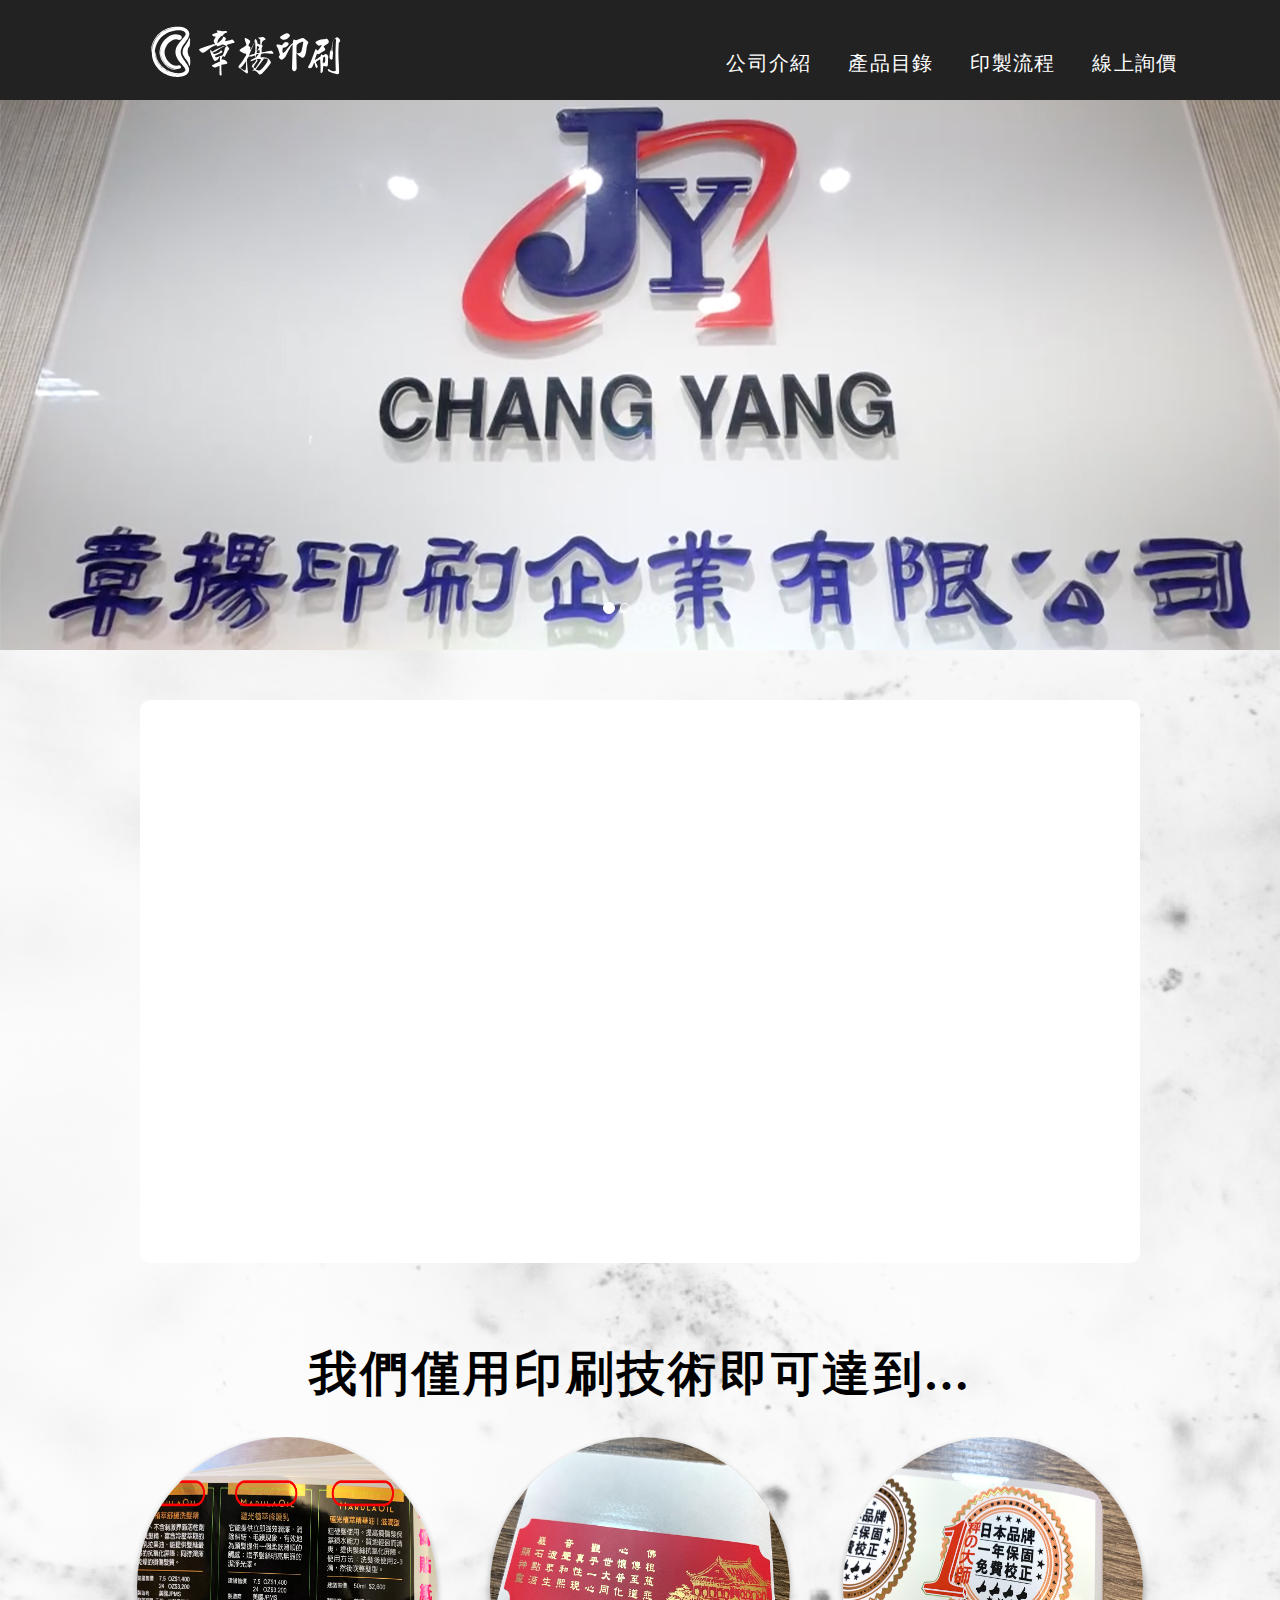
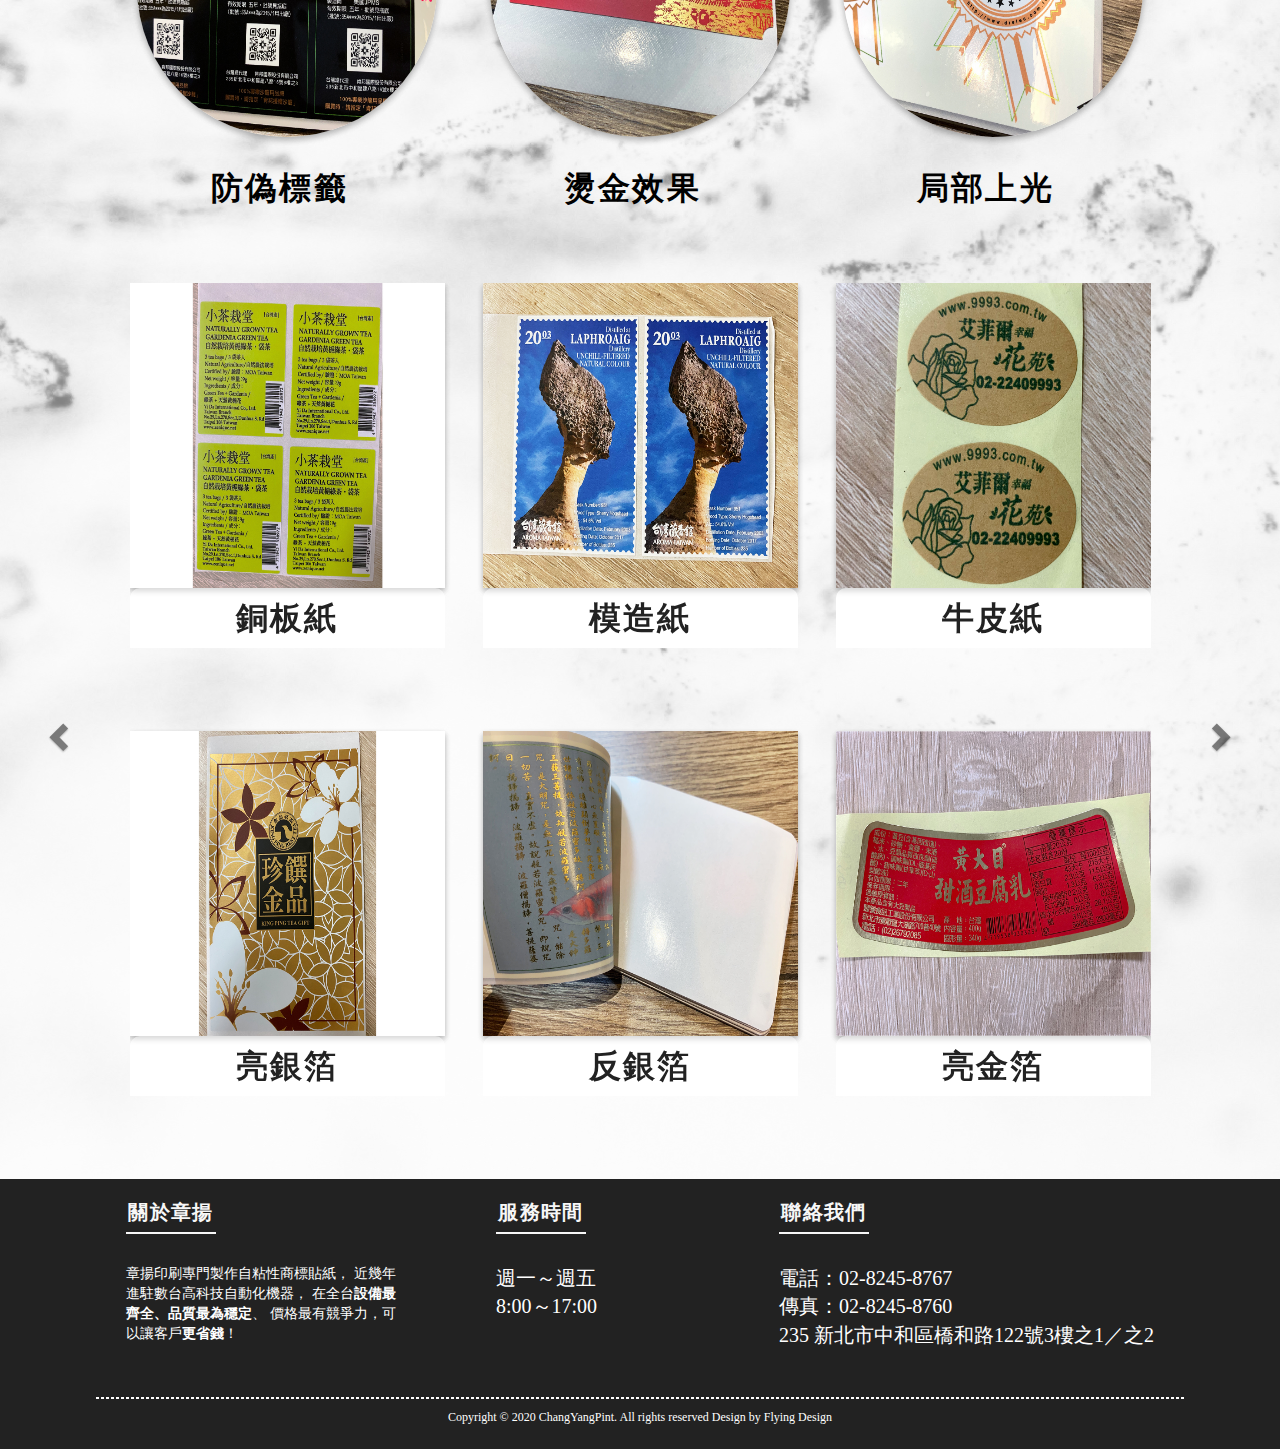
==== index.html @ a9d8af60 "Update content" ====
<!doctype html>
<html lang="en">
<head>
    <meta charset="UTF-8">
    <meta name="viewport"
          content="width=device-width, user-scalable=no, initial-scale=1.0, maximum-scale=1.0, minimum-scale=1.0">
    <meta http-equiv="X-UA-Compatible" content="ie=edge">
    <title>章揚印刷</title>
    <link rel="stylesheet" href="https://maxcdn.bootstrapcdn.com/bootstrap/3.3.7/css/bootstrap.min.css">
    <link rel="stylesheet" type="text/css" href="css/root.css"/>
    <link rel="stylesheet" type="text/css" href="css/gen_layout.css"/>
</head>
<body>
<div>
    <!-- 頭部導覽 -->
    <header>
        <a href="index.html">
            <div id="nav-logo"></div>
        </a>
        <nav>
            <ul>
                <li><a href="about.html">公司介紹</a></li>
                <li><a href="catalog.html">產品目錄</a></li>
                <li><a href="process.html">印製流程</a></li>
                <li><a href="process.html#online-quote">線上詢價</a></li>
            </ul>
        </nav>
    </header>
    <!-- 輪播圖 -->
    <article id="intro-carousel" class="carousel slide" data-ride="carousel">
        <!-- Indicators -->
        <ol class="carousel-indicators">
            <li data-target="#intro-carousel" data-slide-to="0" class="active"></li>
            <li data-target="#intro-carousel" data-slide-to="1"></li>
            <li data-target="#intro-carousel" data-slide-to="2"></li>
            <li data-target="#intro-carousel" data-slide-to="3"></li>
            <li data-target="#intro-carousel" data-slide-to="4"></li>
        </ol>
        <!-- Wrapper for slides -->
        <div id="slider" class="carousel-inner">
            <div class="item active">
                <img src="img/index/company.jpg">
            </div>
            <div class="item">
                <img src="img/index/company1.jpg">
            </div>
            <div class="item">
                <img src="img/index/company2.jpg">
            </div>
            <div class="item">
                <img src="img/index/company3.jpg">
            </div>
            <div class="item">
                <img src="img/index/company4.jpg">
            </div>
        </div>
    </article>
    <!-- Slogan 與影片介紹 -->
    <article id="intro">
        <iframe id="intro-video" src="https://www.youtube.com/embed/" frameborder="0"
                allow="accelerometer; autoplay; encrypted-media; gyroscope; picture-in-picture"
                allowfullscreen></iframe>
        <div id="intro-slogan">
            我們僅用印刷技術即可達到...
        </div>
        <div id="slogan-icon-list">
            <ul>
                <li>
                    <div class="slogan-icon"><img src="img/index/anti-fake-effect.jpg"/></div>
                    <div class="slogan-icon-alt">防偽標籤</div>
                </li>
                <li>
                    <div class="slogan-icon"><img src="img/index/gold-effect.jpg"/></div>
                    <div class="slogan-icon-alt">燙金效果</div>
                </li>
                <li>
                    <div class="slogan-icon"><img src="img/index/bright-effect.jpg"></div>
                    <div class="slogan-icon-alt">局部上光</div>
                </li>
            </ul>
        </div>
    </article>
    <!-- 產品圖庫 -->
    <article id="product-carousel" class="carousel slide" data-ride="carousel">
        <!-- Wrapper for slides -->
        <div class="carousel-inner">
            <div class="item active">
                <table>
                    <tr>
                        <td>
                            <div class="product-icon"><img src="img/product/coated-paper2.jpg"/></div>
                            <div class="product-alt">銅板紙</div>
                        </td>
                        <td>
                            <div class="product-icon"><img src="img/product/molded-paper.jpg"/></div>
                            <div class="product-alt">模造紙</div>
                        </td>
                        <td>
                            <div class="product-icon"><img src="img/product/kraft-paper.jpg"/></div>
                            <div class="product-alt">牛皮紙</div>
                        </td>
                    </tr>
                    <tr>
                        <td>
                            <div class="product-icon"><img src="img/product/bright-silver-foil.jpg"/></div>
                            <div class="product-alt">亮銀箔</div>
                        </td>
                        <td>
                            <div class="product-icon"><img src="img/product/anti-silver-foil.jpg"/></div>
                            <div class="product-alt">反銀箔</div>
                        </td>
                        <td>
                            <div class="product-icon"><img src="img/product/bright-gold-leaf.jpg"/></div>
                            <div class="product-alt">亮金箔</div>
                        </td>
                    </tr>
                </table>
            </div>
            <div class="item">
                <table>
                    <tr>
                        <td>
                            <div class="product-icon"><img src="img/product/anti-gold-foil.jpg"/></div>
                            <div class="product-alt">反金箔</div>
                        </td>
                        <td>
                            <div class="product-icon"><img src="img/product/pearl-paper.jpg"/></div>
                            <div class="product-alt">珠光紙</div>
                        </td>
                        <td>
                            <div class="product-icon"><img src="img/product/pp-synthesis.jpg"/></div>
                            <div class="product-alt">ＰＰ合成</div>
                        </td>
                    </tr>
                    <tr>
                        <td>
                            <div class="product-icon"><img src="img/product/tetoron.jpg"/></div>
                            <div class="product-alt">特多龍</div>
                        </td>
                        <td>
                            <div class="product-icon"><img src="img/product/lilong.jpg"/></div>
                            <div class="product-alt">麗龍</div>
                        </td>
                        <td>
                            <div class="product-icon"><img src="img/product/transparent-electrostatic-stickers.jpg"/></div>
                            <div class="product-alt">透明靜電貼</div>
                        </td>
                    </tr>
                </table>
            </div>
            <div class="item">
                <table>
                    <tr>
                        <td>
                            <div class="product-icon"><img src="img/product/bright-silver-dragon.jpg"/></div>
                            <div class="product-alt">亮銀龍</div>
                        </td>
                        <td>
                            <div class="product-icon"><img src="img/product/anti-silver-dragon.jpg"/></div>
                            <div class="product-alt">反銀龍</div>
                        </td>
                        <td>
                            <div class="product-icon"><img src="img/product/fragile-sticker.jpg"/></div>
                            <div class="product-alt">易碎貼紙</div>
                        </td>
                    </tr>
                    <tr>
                        <td>
                            <div class="product-icon"><img src="img/product/tavik-paper.jpg"/></div>
                            <div class="product-alt">泰維克紙</div>
                        </td>
                        <td>
                            <div class="product-icon"><img src="img/product/laser-stickers.jpg"/></div>
                            <div class="product-alt">雷射貼紙</div>
                        </td>
                        <td>
                            <div class="product-icon"><img src="img/product/anti-counterfeiting-stickers.jpg"/></div>
                            <div class="product-alt">防偽貼紙</div>
                        </td>
                    </tr>
                </table>
            </div>
        </div>
        <!-- Left and right controls -->
        <a class="left carousel-control" href="#product-carousel" role="button" data-slide="prev">
            <span class="glyphicon glyphicon-chevron-left" aria-hidden="true"></span>
            <span class="sr-only">Previous</span>
        </a>
        <a class="right carousel-control" href="#product-carousel" data-slide="next">
            <span class="glyphicon glyphicon-chevron-right"></span>
            <span class="sr-only">Next</span>
        </a>
    </article>
    <!-- 底部資訊 -->
    <footer>
        <div id="footer-info">
            <div class="footer-about">
                <h4>關於章揚</h4>
                <p>章揚印刷專門製作自粘性商標貼紙， 近幾年進駐數台高科技自動化機器， 在全台<b>設備最齊全、品質最為穩定</b>、 價格最有競爭力，可以讓客戶<b>更省錢</b>！</p>
            </div>
            <div class="footer-hours">
                <h4>服務時間</h4>
                <p>週一～週五<br>8:00～17:00</p>
            </div>
            <div class="footer-contact">
                <h4>聯絡我們</h4>
                <p>電話：02-8245-8767<br>傳真：02-8245-8760<br>235 新北市中和區橋和路122號3樓之1／之2</p>
            </div>
        </div>
        <div id="footer-divider"></div>
        <div id="footer-copyright">
            Copyright © 2020 ChangYangPint. All rights reserved Design by Flying Design
        </div>
    </footer>
</div>
</body>
<script lang="javascript" src="https://ajax.googleapis.com/ajax/libs/jquery/3.5.1/jquery.min.js"></script>
<script lang="javascript" src="https://maxcdn.bootstrapcdn.com/bootstrap/3.3.7/js/bootstrap.min.js"></script>
<script lang="javascript">
    $(document).ready(function(){
        $('#slider').off('click').click(function(){
            window.location = 'catalog.html';
        });
    });
</script>
<style>
    body::after {
        content: '';
        background: url('img/bg_home@2x.png') 0% 0% no-repeat padding-box;
        background-size: cover;
        display: block;
        position: absolute;
        width: auto;
        top: 0px;
        right: 0px;
        left: 0px;
        bottom: 0px;
        opacity: 0.5;
        z-index: -1;
    }

    #intro-carousel {
        width: 100%;
        height: 550px;
        opacity: 1;
        cursor: pointer;
    }

    #intro-carousel img {
        width: 100%;
        height: 550px;
        opacity: 1;
    }

    #intro {
        margin: auto;
        clear: both;
        text-align: center;
    }

    #intro-video {
        margin-top: 50px ;
        width: 1000px ;
        height: 563px ;
        background: #FFFFFF 0% 0% no-repeat padding-box;
        border-radius: 10px;
        opacity: 1;
    }

    #intro-slogan {
        margin: 72.5px auto auto;
        width: 679px;
        height: 72px;
        text-align: center;
        font: Bold var(--unnamed-font-size-48)/var(--unnamed-line-spacing-64) var(--unnamed-font-family-microsoft-jhenghei);
        letter-spacing: 3.36px ;
        color: #000000;
        opacity: 1;
    }

    #slogan-icon-list {
        margin: 23px auto auto;
        display: inline-block;
    }

    #slogan-icon-list ul {
        list-style-type: none;
        padding: 0;
        margin: 0;
        overflow: hidden;
    }

    #slogan-icon-list li {
        float: left;
        width: 353px;
     }

    .slogan-icon, .slogan-icon img {
        margin: auto;
        width: 300px;
        height: 300px;
        background: #FFFFFF 0% 0% no-repeat padding-box;
        box-shadow: 0px 3px 6px #00000029;
        border-radius: 50%;
        opacity: 1;
    }

    .slogan-icon-alt {
        margin: 30px 19px auto;
        width: 300px;
        height: 42px;
        text-align: center;
        font: Bold var(--unnamed-font-size-32)/var(--unnamed-line-spacing-42) var(--unnamed-font-family-microsoft-jhenghei);
        letter-spacing: 2.24px;
        color: #000000;
        opacity: 1;
    }

    #product-carousel {
        margin: 68px auto auto;
        width: 1021px;
    }

    #product-carousel .carousel-control.left {
        margin-left: -150px;
    }

    #product-carousel .carousel-control.right {
        margin-right: -150px;
    }

    #product-carousel .glyphicon-chevron-left {
        color: black;
    }

    #product-carousel .glyphicon-chevron-right {
        color: black;
    }

    #product-carousel .carousel-control.left, .carousel-control.right {
        background-image:none !important;
        filter:none !important;
    }

    .product-icon, .product-icon img {
        margin-right: 38px;
        width: 315px;
        height: 305px;
        background: #EBEBEB 0% 0% no-repeat padding-box;
        box-shadow: 0px 3px 6px #00000029;
        opacity: 1;
    }

    .product-alt {
        margin-bottom: 83px;
        width: 315px;
        height: 60px;
        line-height: 60px !important;
        text-align: center;
        background: var(--unnamed-color-ffffff) 0% 0% no-repeat padding-box;
        border-radius: 10px 10px 0px 0px;
        font: Bold var(--unnamed-font-size-32)/var(--unnamed-line-spacing-42) var(--unnamed-font-family-microsoft-jhenghei);
        letter-spacing: 2.24px;
        color: #222222;
        opacity: 1;
    }
</style>
</html>
---- css/root.css ----
:root {

    /* Colors: */
    --unnamed-color-ffffff: #FFFFFF;
    --unnamed-color-222222: #222222;
    --unnamed-color-000000: #000000;
    --unnamed-color-f7f7f7: #F7F7F7;
    --unnamed-color-6f6f6f: #6F6F6F;
    --unnamed-color-eaeaea: #EAEAEA;
    --unnamed-color-bfbfbf: #BFBFBF;

    /* Font/text values */
    --unnamed-font-family-microsoft-jhenghei: Microsoft JhengHei;
    --unnamed-font-family-helvetica-neue: Helvetica Neue;
    --unnamed-font-style-regular: Regular;
    --unnamed-font-style-bold: Bold;
    --unnamed-font-size-16: 16px;
    --unnamed-font-size-20: 20px;
    --unnamed-font-size-24: 24px;
    --unnamed-font-size-32: 32px;
    --unnamed-font-size-48: 48px;
    --unnamed-character-spacing-0: 0px;
    --unnamed-character-spacing-1-4: 1.4px;
    --unnamed-character-spacing-2-24: 2.24px;
    --unnamed-character-spacing-3-36: 3.36px;
    --unnamed-line-spacing-24: 24px;
    --unnamed-line-spacing-27: 27px;
    --unnamed-line-spacing-35: 35px;
    --unnamed-line-spacing-36: 36px;
    --unnamed-line-spacing-42: 42px;
    --unnamed-line-spacing-64: 64px;
}

/* Character Styles */
.unnamed-character-style-1 {
    font-family: var(--unnamed-font-family-microsoft-jhenghei);
    font-style: var(--unnamed-font-style-regular);
    font-size: var(--unnamed-font-size-16);
    line-height: var(--unnamed-line-spacing-24);
    letter-spacing: var(--unnamed-character-spacing-0);
    color: var(--unnamed-color-6f6f6f);
}
.unnamed-character-style-2 {
    font-family: var(--unnamed-font-family-microsoft-jhenghei);
    font-style: var(--unnamed-font-style-regular);
    font-size: var(--unnamed-font-size-20);
    line-height: var(--unnamed-line-spacing-27);
    letter-spacing: var(--unnamed-character-spacing-1-4);
    color: var(--unnamed-color-000000);
}
.unnamed-character-style-3 {
    font-family: var(--unnamed-font-family-microsoft-jhenghei);
    font-style: var(--unnamed-font-style-regular);
    font-size: var(--unnamed-font-size-20);
    line-height: var(--unnamed-line-spacing-27);
    letter-spacing: var(--unnamed-character-spacing-1-4);
    color: var(--unnamed-color-f7f7f7);
}
.unnamed-character-style-4 {
    font-family: var(--unnamed-font-family-microsoft-jhenghei);
    font-style: var(--unnamed-font-style-regular);
    font-size: var(--unnamed-font-size-32);
    line-height: var(--unnamed-line-spacing-42);
    letter-spacing: var(--unnamed-character-spacing-2-24);
    color: var(--unnamed-color-000000);
}
.unnamed-character-style-5 {
    font-family: var(--unnamed-font-family-microsoft-jhenghei);
    font-style: var(--unnamed-font-style-regular);
    font-size: var(--unnamed-font-size-48);
    line-height: var(--unnamed-line-spacing-64);
    letter-spacing: var(--unnamed-character-spacing-3-36);
    color: var(--unnamed-color-000000);
}
.微軟正黑體-—-16pt_bold {
    font-family: var(--unnamed-font-family-microsoft-jhenghei);
    font-style: var(--unnamed-font-style-bold);
    font-size: var(--unnamed-font-size-16);
    line-height: var(--unnamed-line-spacing-24);
    letter-spacing: var(--unnamed-character-spacing-0);
    color: var(--unnamed-color-ffffff);
}
.微軟正黑體-—-20pt_bold {
    font-family: var(--unnamed-font-family-microsoft-jhenghei);
    font-style: var(--unnamed-font-style-bold);
    font-size: var(--unnamed-font-size-20);
    line-height: var(--unnamed-line-spacing-27);
    letter-spacing: var(--unnamed-character-spacing-1-4);
    color: var(--unnamed-color-ffffff);
}
.unnamed-character-style-6 {
    font-family: var(--unnamed-font-family-microsoft-jhenghei);
    font-style: var(--unnamed-font-style-bold);
    font-size: var(--unnamed-font-size-20);
    line-height: var(--unnamed-line-spacing-27);
    letter-spacing: var(--unnamed-character-spacing-0);
    color: var(--unnamed-color-222222);
}
---- css/gen_layout.css ----
body {
    position: relative;
    display: block;
    width: auto;
    opacity: 1;
    font-family: var(--unnamed-font-family-microsoft-jhenghei);
}

header {
    top: 0px;
    left: 0px;
    width: 100%;
    height: 100px;
    background: #222222;
}

#nav-logo {
    position: absolute;
    top: 22px;
    left: 138px;
    width: 210px;
    height: 60px;
    background: transparent url('../img/logo_changyangprint.svg') 0% 0% no-repeat padding-box;
    float: left;
}

nav {
    position: absolute;
    top: 49px;
    left: 692px;
}

nav ul {
    list-style-type: none;
    margin: 0;
    padding: 0;
    overflow: hidden;
}

nav li {
    float: left;
}

nav li a {
    display: block;
    margin-left: 32px;
    width: 90px;
    height: 32px;
    text-decoration: none;
    font: Regular var(--unnamed-font-size-20)/var(--unnamed-line-spacing-27) var(--unnamed-font-family-microsoft-jhenghei);
    font-size: 20px;
    letter-spacing: var(--unnamed-character-spacing-1-4);
    color: var(--unnamed-color-ffffff);
    text-align: center;
}

nav li a:hover {
    text-decoration: none;
    color: #707070;
    border-bottom: 1px;
    border-bottom-width: 2px;
    border-bottom-style: solid;
}

footer {
    width: auto;
    height: 270px;
    background: #222222 0% 0% no-repeat padding-box;
    text-align: center;
}

#footer-info {
    margin: 20px auto auto;
    display: inline-block;
    text-align: center;
}

#footer-info>div {
    float: left;
}

#footer-info h4 {
    margin-top: auto;
    width: 90px;
    height: 35px;
    text-align: center;
    border-bottom: 1px;
    border-bottom-width: 2px;
    border-bottom-style: solid;
    font: Bold var(--unnamed-font-size-20)/var(--unnamed-line-spacing-27) var(--unnamed-font-family-microsoft-jhenghei);
    letter-spacing: var(--unnamed-character-spacing-1-4);
    color: var(--unnamed-color-f7f7f7);
}

#footer-info p {
    margin-top: 30.03px;
    text-align: left;
    letter-spacing: var(--unnamed-character-spacing-0) !important;
    color: var(--unnamed-color-ffffff) !important;
}

.footer-about {
    width: 350px;
    margin: auto 20px auto 30px;
}

.footer-about p {
    width: 272px;
    height: 117px;
}

.footer-hours {
    width: 263px;
    margin-right: 20px;
}

.footer-hours p {
    width: 110px;
    height: 62px;
    font: Regular var(--unnamed-font-size-20)/35px var(--unnamed-font-family-microsoft-jhenghei);
    font-size: 20px !important;;
}

.footer-contact p {
    width: 405px;
    height: 97px;
    font: Regular var(--unnamed-font-size-20)/35px var(--unnamed-font-family-microsoft-jhenghei);
    font-size: 20px !important;
}

#footer-divider {
    clear: both;
    margin: auto;
    width: 85%;
    height: 0px;
    border: 1px dashed #FFFFFF;
}

#footer-copyright {
    clear: both;
    margin: 10px auto auto;
    width: 439px;
    height: 16px;
    text-align: center;
    font: Regular 12px/var(--unnamed-line-spacing-24) var(--unnamed-font-family-microsoft-jhenghei);
    font-size: 12px;
    letter-spacing: 0px;
    color: #FFFFFF;
}
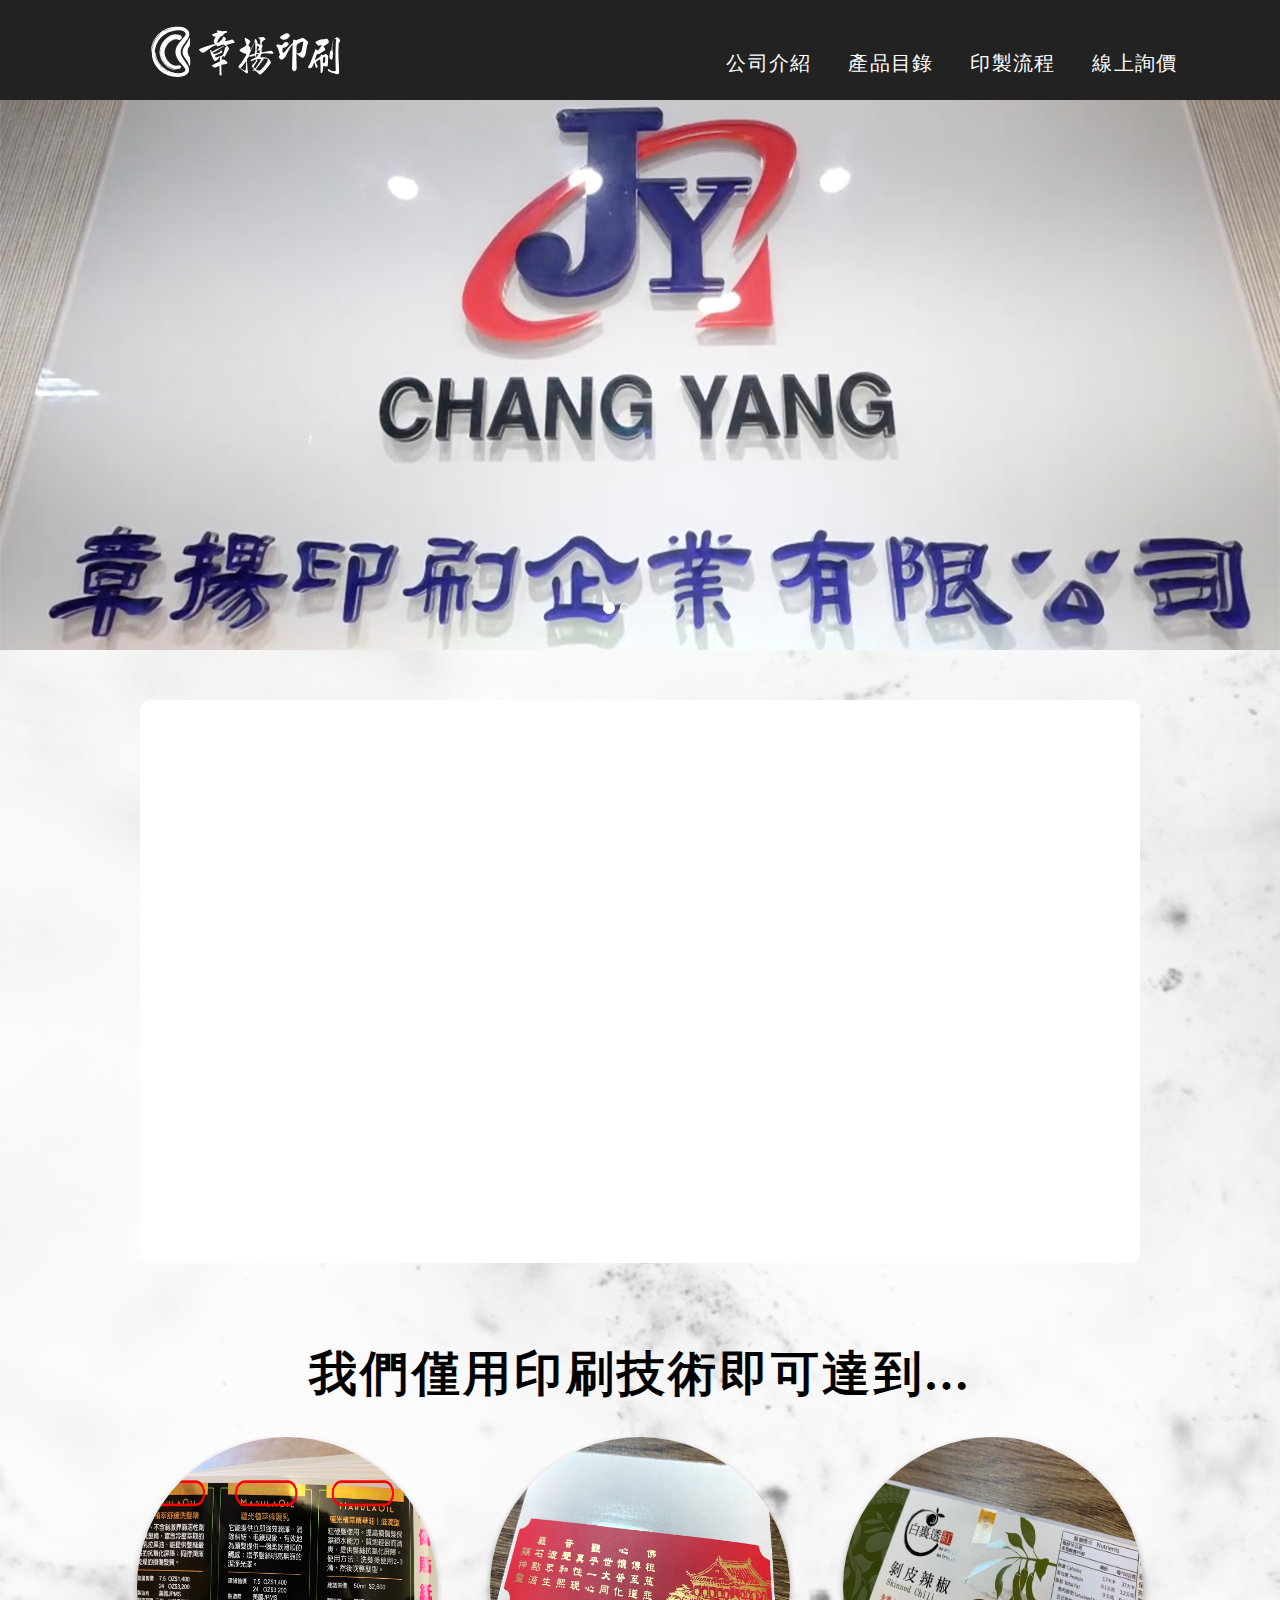
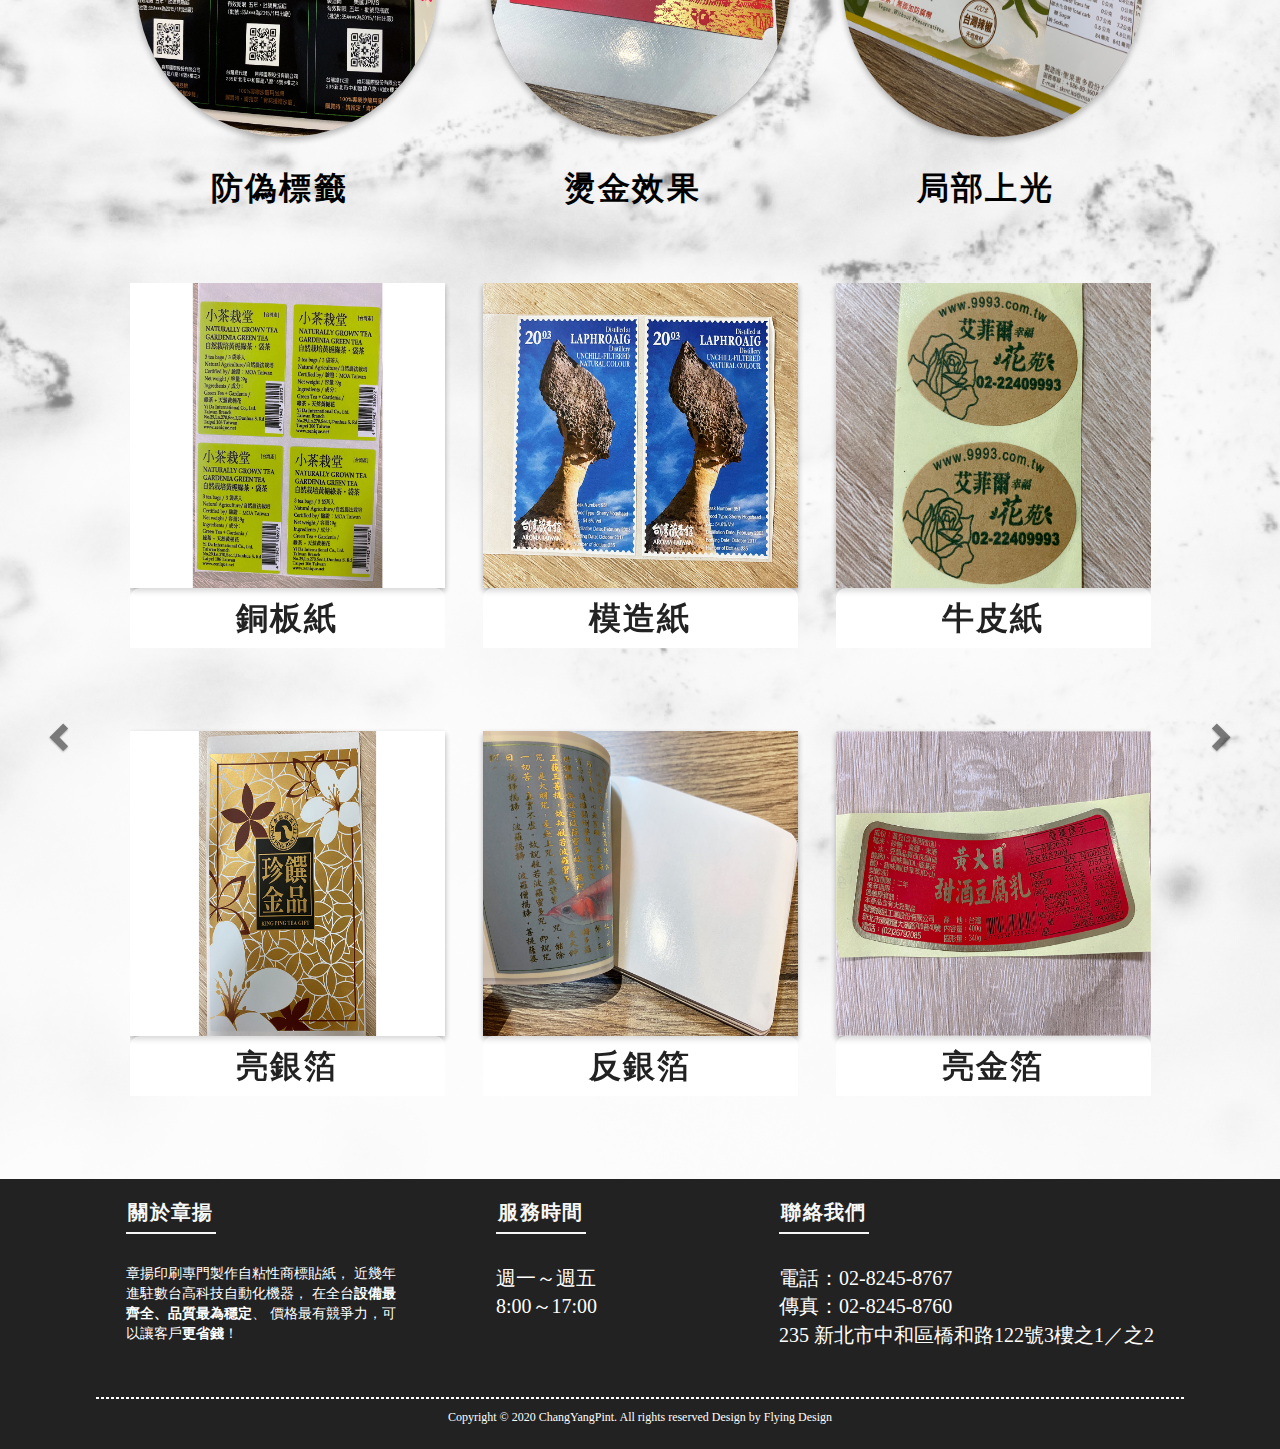
==== commit 13386122: "Update content" ====
--- a/index.html
+++ b/index.html
@@ -37,7 +37,7 @@
             <li data-target="#intro-carousel" data-slide-to="4"></li>
         </ol>
         <!-- Wrapper for slides -->
-        <div id="slider" class="carousel-inner">
+        <div class="carousel-inner">
             <div class="item active">
                 <img src="img/index/company.jpg">
             </div>
@@ -83,7 +83,7 @@
     <!-- 產品圖庫 -->
     <article id="product-carousel" class="carousel slide" data-ride="carousel">
         <!-- Wrapper for slides -->
-        <div class="carousel-inner">
+        <div id="slider" class="carousel-inner">
             <div class="item active">
                 <table>
                     <tr>
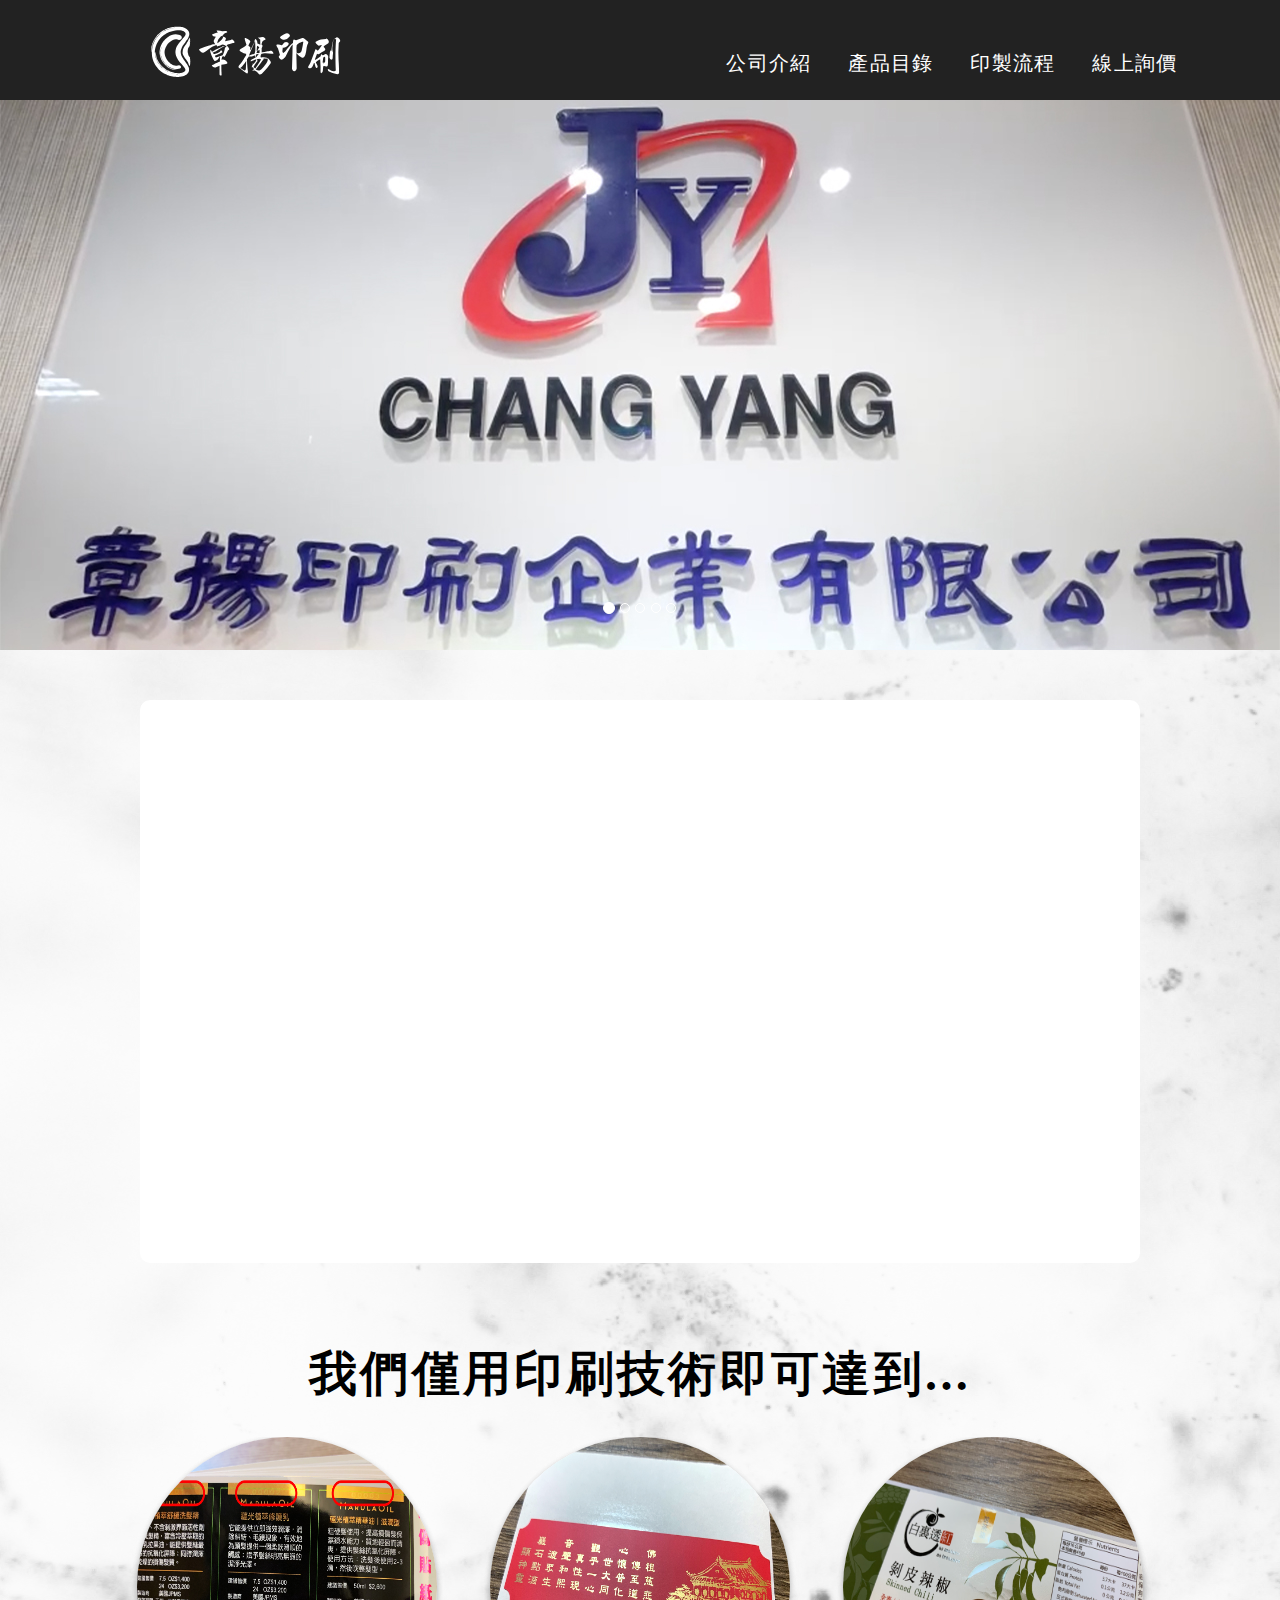
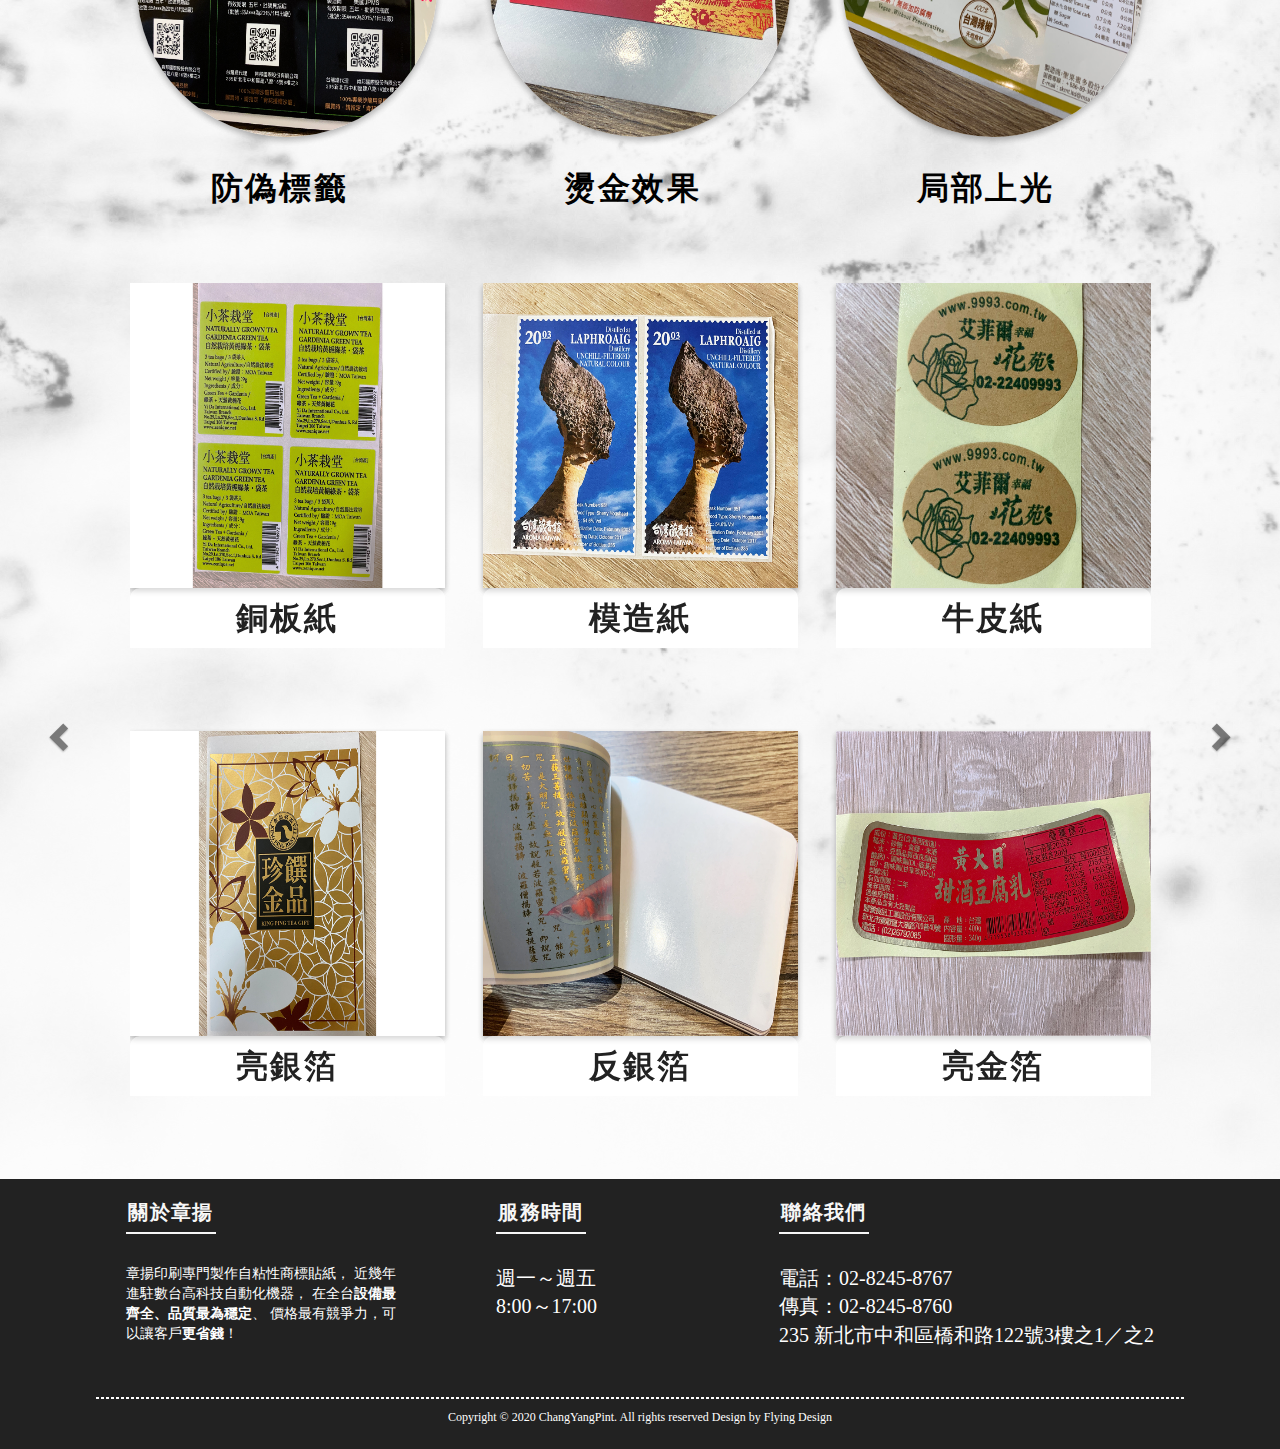
==== commit 457eb180: "Update content" ====
--- a/index.html
+++ b/index.html
@@ -243,7 +243,6 @@
         width: 100%;
         height: 550px;
         opacity: 1;
-        cursor: pointer;
     }
 
     #intro-carousel img {
@@ -319,6 +318,7 @@
     #product-carousel {
         margin: 68px auto auto;
         width: 1021px;
+        cursor: pointer;
     }
 
     #product-carousel .carousel-control.left {
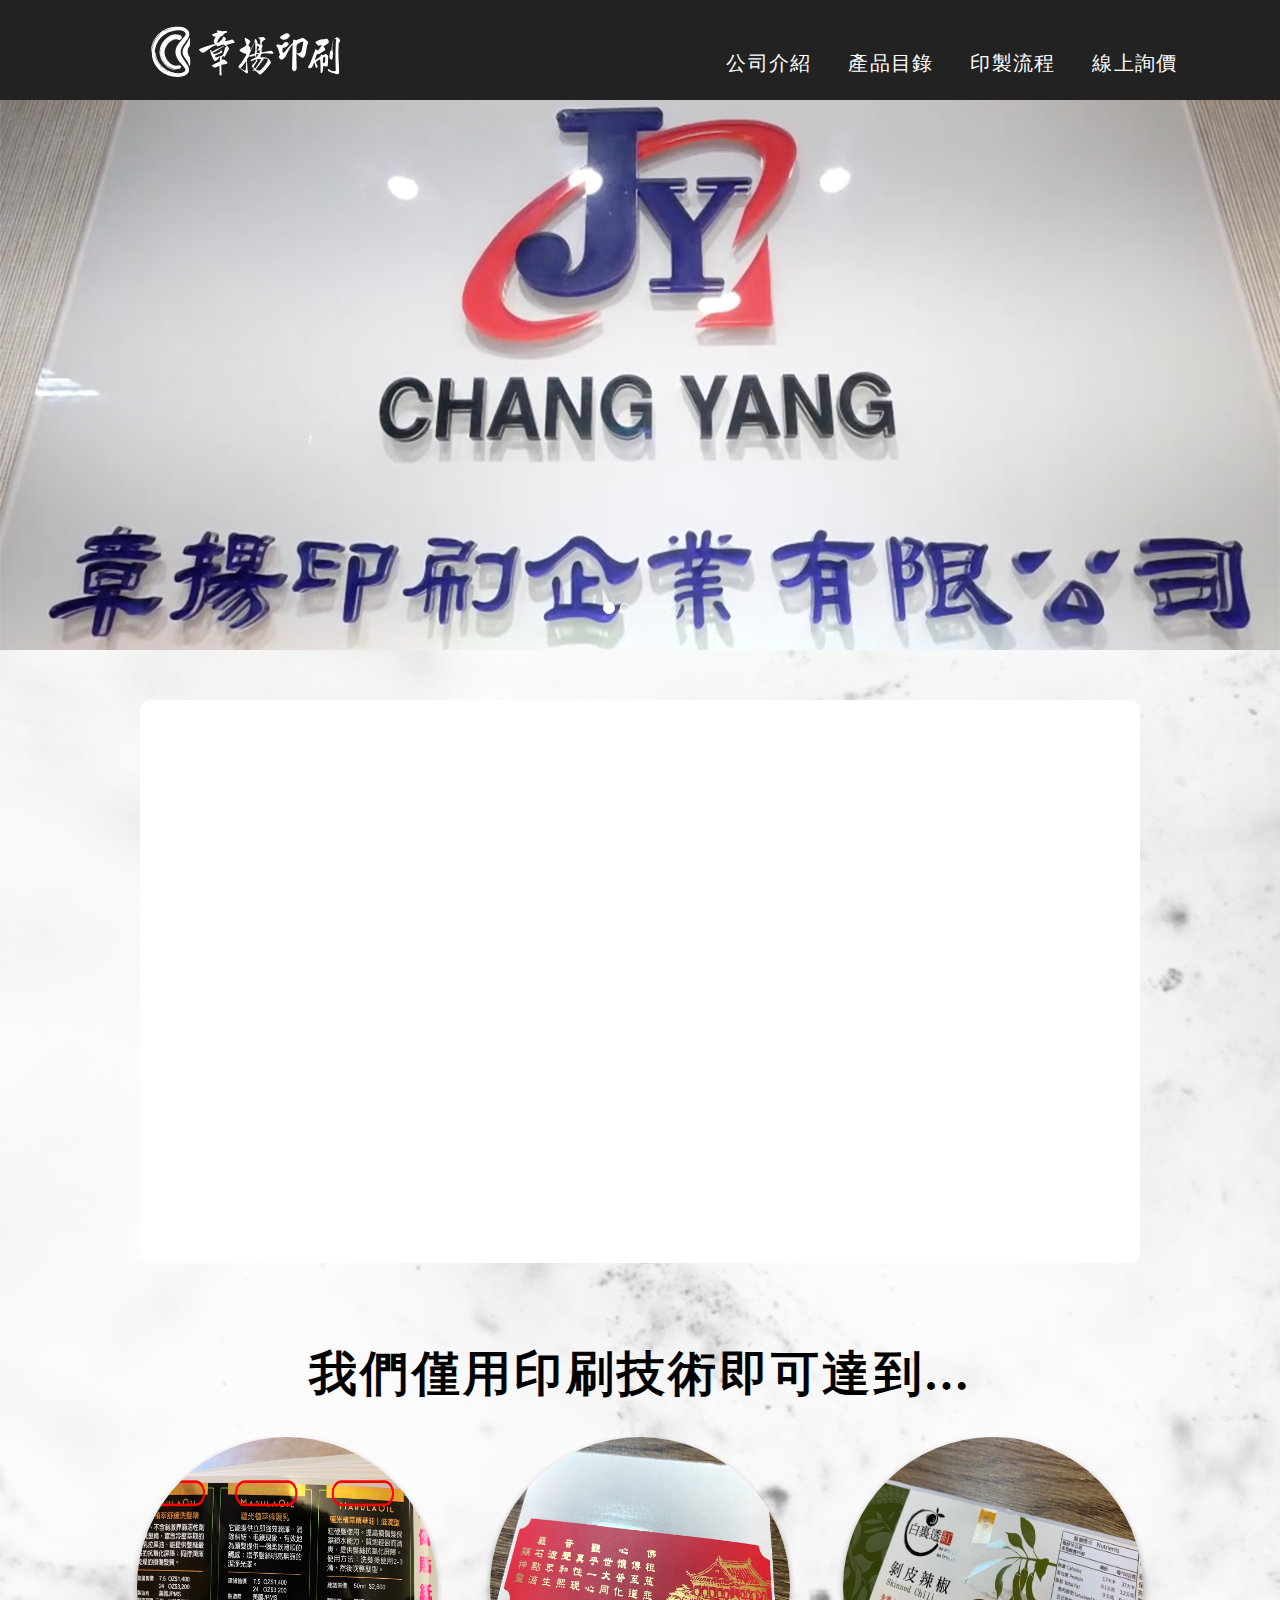
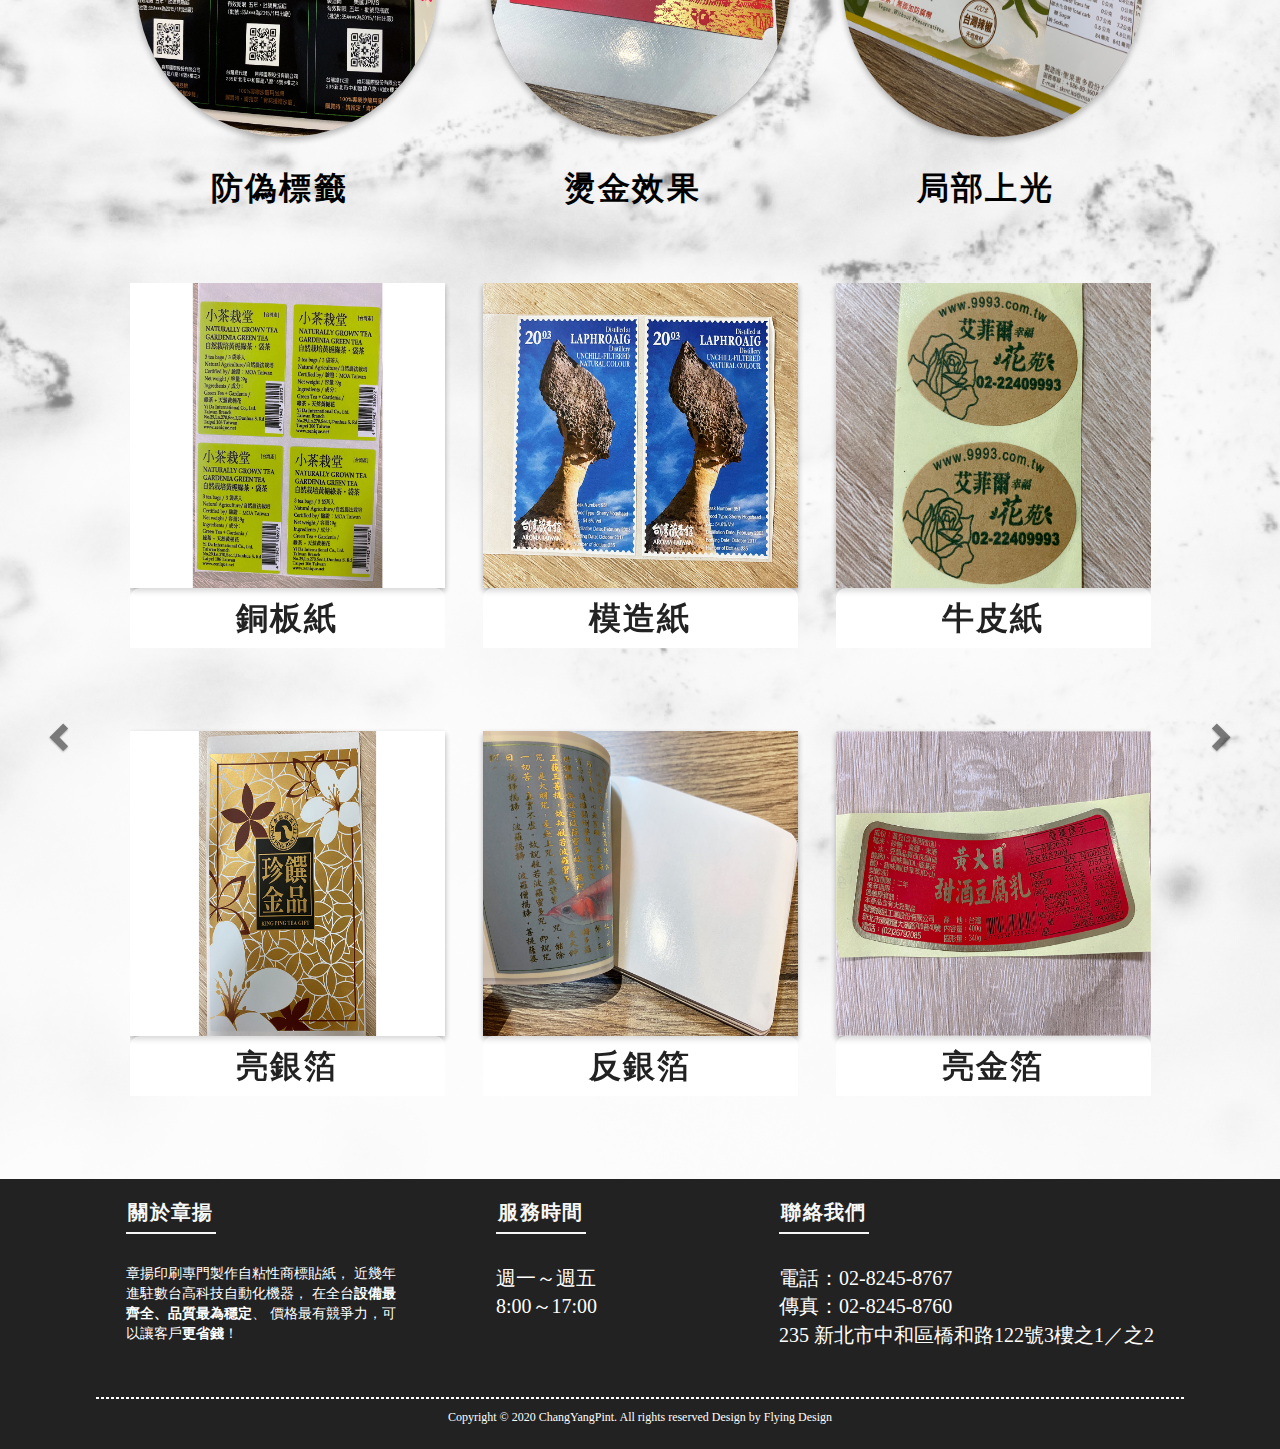
==== commit 6d438ecf: "Add GA" ====
--- a/index.html
+++ b/index.html
@@ -5,10 +5,14 @@
     <meta name="viewport"
           content="width=device-width, user-scalable=no, initial-scale=1.0, maximum-scale=1.0, minimum-scale=1.0">
     <meta http-equiv="X-UA-Compatible" content="ie=edge">
+    <meta name="description" content="章揚印刷專門製作自粘性商標貼紙， 近幾年進駐數台高科技自動化機器， 在全台設備最齊全、品質最為穩定、 價格最有競爭力，可以讓客戶更省錢！" />
+    <meta name="keywords" content="章揚印刷,名片印刷,印刷,自粘性商標貼紙" />
+    <meta name="google-site-verification" content="JXwLTA6hS1RtOO3tp8_n3b7YvboBqgW5kd-rItUhcjE" />
     <title>章揚印刷</title>
     <link rel="stylesheet" href="https://maxcdn.bootstrapcdn.com/bootstrap/3.3.7/css/bootstrap.min.css">
     <link rel="stylesheet" type="text/css" href="css/root.css"/>
     <link rel="stylesheet" type="text/css" href="css/gen_layout.css"/>
+    <script lang="javascript" src="js/ga.js"></script>
 </head>
 <body>
 <div>
@@ -318,7 +322,6 @@
     #product-carousel {
         margin: 68px auto auto;
         width: 1021px;
-        cursor: pointer;
     }
 
     #product-carousel .carousel-control.left {
@@ -349,6 +352,7 @@
         background: #EBEBEB 0% 0% no-repeat padding-box;
         box-shadow: 0px 3px 6px #00000029;
         opacity: 1;
+        cursor: pointer;
     }
 
     .product-alt {
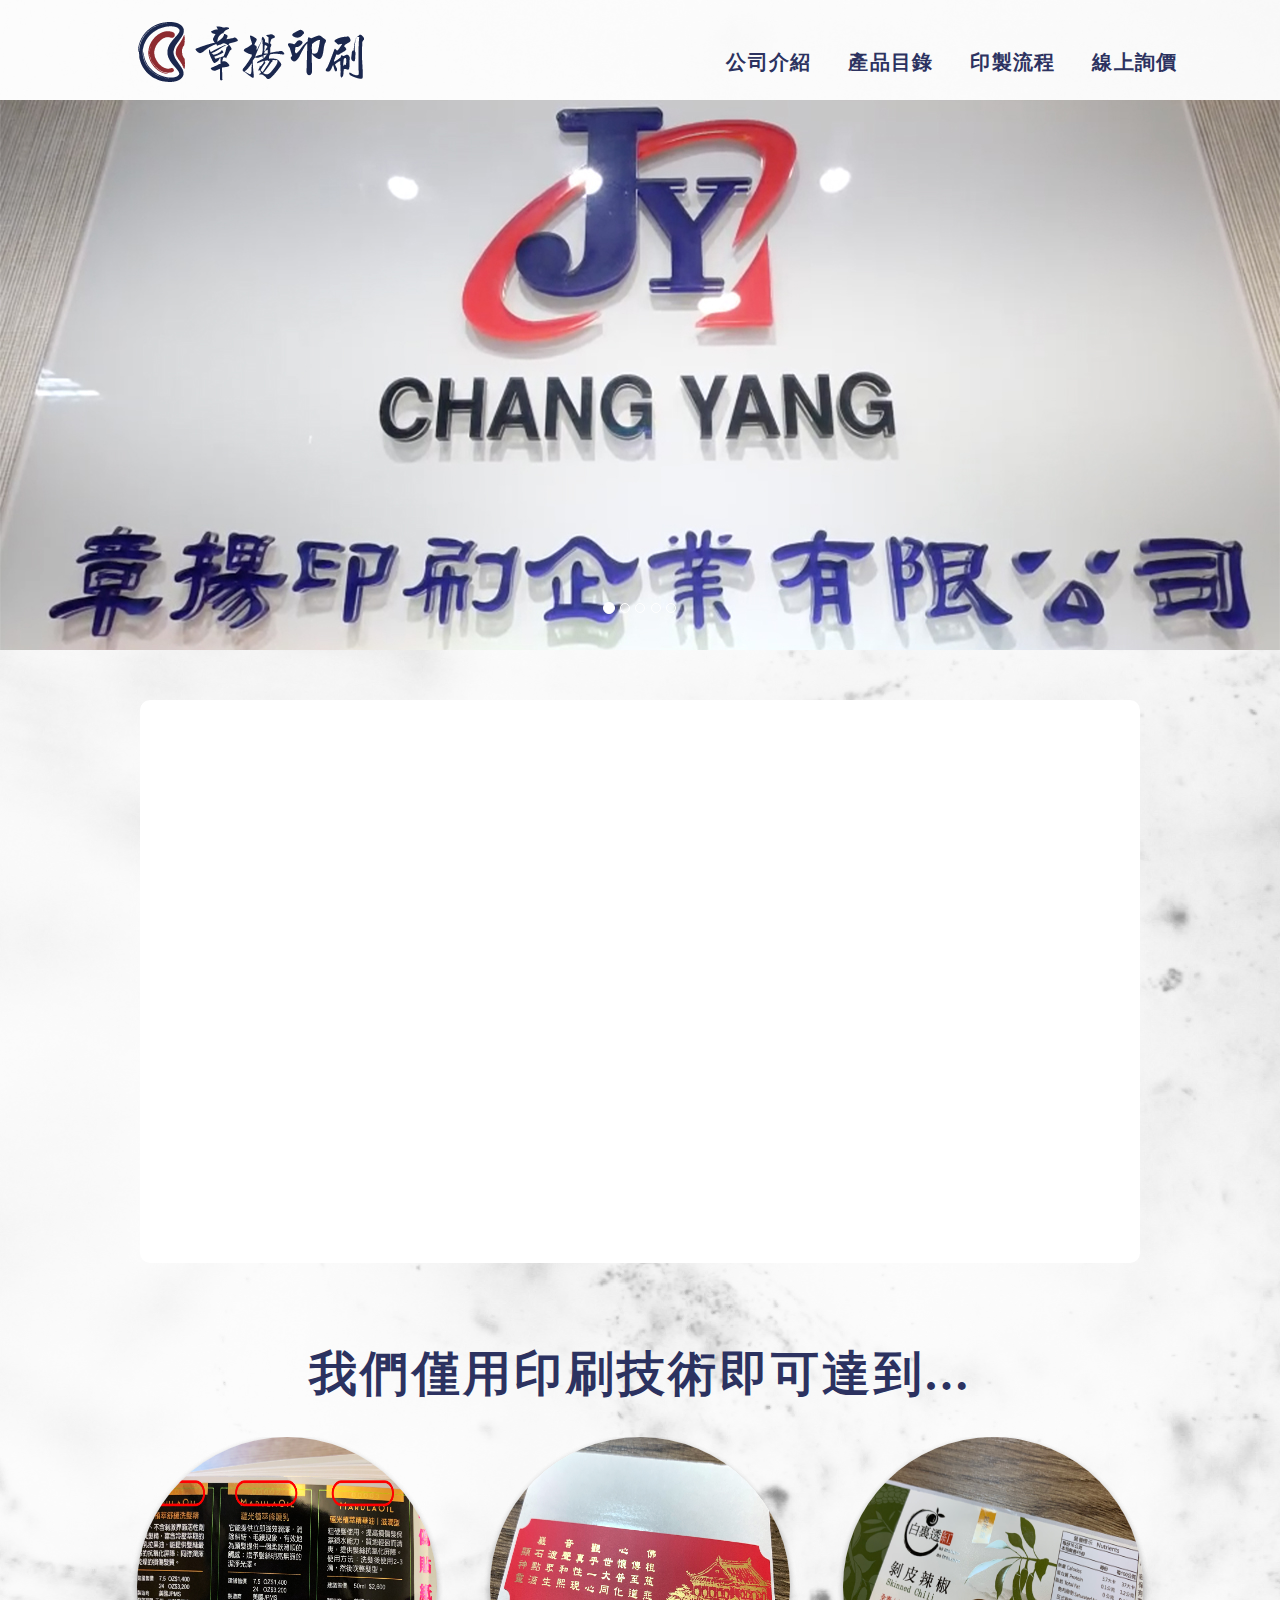
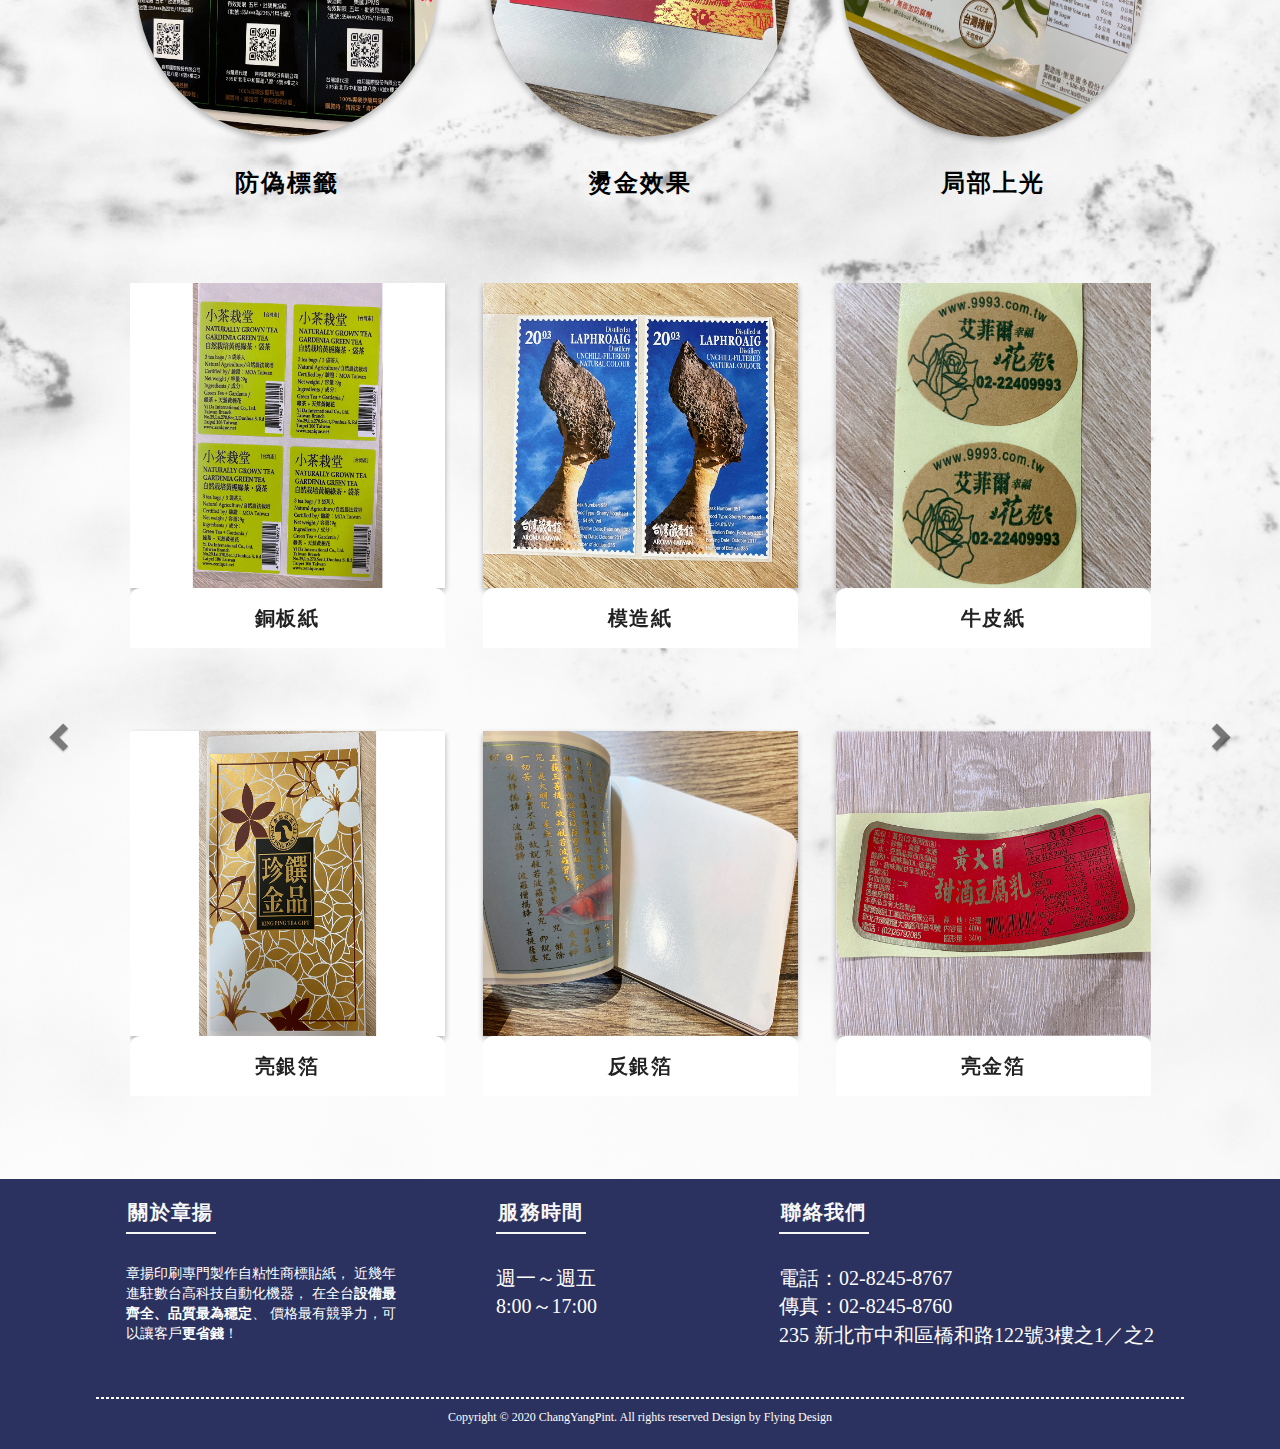
==== commit 0a476acc: "FD-2" ====
--- a/index.html
+++ b/index.html
@@ -61,7 +61,7 @@
     </article>
     <!-- Slogan 與影片介紹 -->
     <article id="intro">
-        <iframe id="intro-video" src="https://www.youtube.com/embed/" frameborder="0"
+        <iframe id="intro-video" src="https://www.youtube.com/embed/34y9yTt0lVE" frameborder="0"
                 allow="accelerometer; autoplay; encrypted-media; gyroscope; picture-in-picture"
                 allowfullscreen></iframe>
         <div id="intro-slogan">
@@ -271,13 +271,14 @@
     }
 
     #intro-slogan {
+        display: inline-block;
         margin: 72.5px auto auto;
         width: 679px;
         height: 72px;
         text-align: center;
-        font: Bold var(--unnamed-font-size-48)/var(--unnamed-line-spacing-64) var(--unnamed-font-family-microsoft-jhenghei);
-        letter-spacing: 3.36px ;
-        color: #000000;
+        font: normal normal bold 48px/64px Microsoft JhengHei;
+        letter-spacing: 3.36px;
+        color: #2C3260;
         opacity: 1;
     }
 
@@ -309,11 +310,12 @@
     }
 
     .slogan-icon-alt {
+        display: inline-block;
         margin: 30px 19px auto;
         width: 300px;
         height: 42px;
         text-align: center;
-        font: Bold var(--unnamed-font-size-32)/var(--unnamed-line-spacing-42) var(--unnamed-font-family-microsoft-jhenghei);
+        font: normal normal bold 24px/32px Microsoft JhengHei;
         letter-spacing: 2.24px;
         color: #000000;
         opacity: 1;
@@ -356,6 +358,7 @@
     }
 
     .product-alt {
+        display: inline-block;
         margin-bottom: 83px;
         width: 315px;
         height: 60px;
@@ -363,8 +366,8 @@
         text-align: center;
         background: var(--unnamed-color-ffffff) 0% 0% no-repeat padding-box;
         border-radius: 10px 10px 0px 0px;
-        font: Bold var(--unnamed-font-size-32)/var(--unnamed-line-spacing-42) var(--unnamed-font-family-microsoft-jhenghei);
-        letter-spacing: 2.24px;
+        font: normal normal bold 20px/27px Microsoft JhengHei;
+        letter-spacing: 1.4px;
         color: #222222;
         opacity: 1;
     }
--- a/css/root.css
+++ b/css/root.css
@@ -8,11 +8,15 @@
     --unnamed-color-6f6f6f: #6F6F6F;
     --unnamed-color-eaeaea: #EAEAEA;
     --unnamed-color-bfbfbf: #BFBFBF;
+    --unnamed-color-2c3260: #2C3260;
 
     /* Font/text values */
     --unnamed-font-family-microsoft-jhenghei: Microsoft JhengHei;
     --unnamed-font-family-helvetica-neue: Helvetica Neue;
     --unnamed-font-style-regular: Regular;
+    --unnamed-font-style-normal: normal;
+    --unnamed-font-weight-normal: normal;
+    --unnamed-font-weight-bold: bold;
     --unnamed-font-style-bold: Bold;
     --unnamed-font-size-16: 16px;
     --unnamed-font-size-20: 20px;
--- a/css/gen_layout.css
+++ b/css/gen_layout.css
@@ -11,16 +11,16 @@
     left: 0px;
     width: 100%;
     height: 100px;
-    background: #222222;
+    background: transparent ;
 }
 
 #nav-logo {
     position: absolute;
     top: 22px;
     left: 138px;
-    width: 210px;
+    width: 226px;
     height: 60px;
-    background: transparent url('../img/logo_changyangprint.svg') 0% 0% no-repeat padding-box;
+    background: transparent url('../img/logo_color.png') 0% 0% no-repeat padding-box;
     float: left;
 }
 
@@ -42,15 +42,14 @@
 }
 
 nav li a {
-    display: block;
+    display: inline-block;
     margin-left: 32px;
     width: 90px;
     height: 32px;
     text-decoration: none;
-    font: Regular var(--unnamed-font-size-20)/var(--unnamed-line-spacing-27) var(--unnamed-font-family-microsoft-jhenghei);
-    font-size: 20px;
-    letter-spacing: var(--unnamed-character-spacing-1-4);
-    color: var(--unnamed-color-ffffff);
+    font: normal normal bold 20px/27px Microsoft JhengHei;
+    letter-spacing: 1.4px;
+    color: #2C3260;
     text-align: center;
 }
 
@@ -65,7 +64,7 @@
 footer {
     width: auto;
     height: 270px;
-    background: #222222 0% 0% no-repeat padding-box;
+    background: #2C3260 0% 0% no-repeat padding-box;
     text-align: center;
 }
 
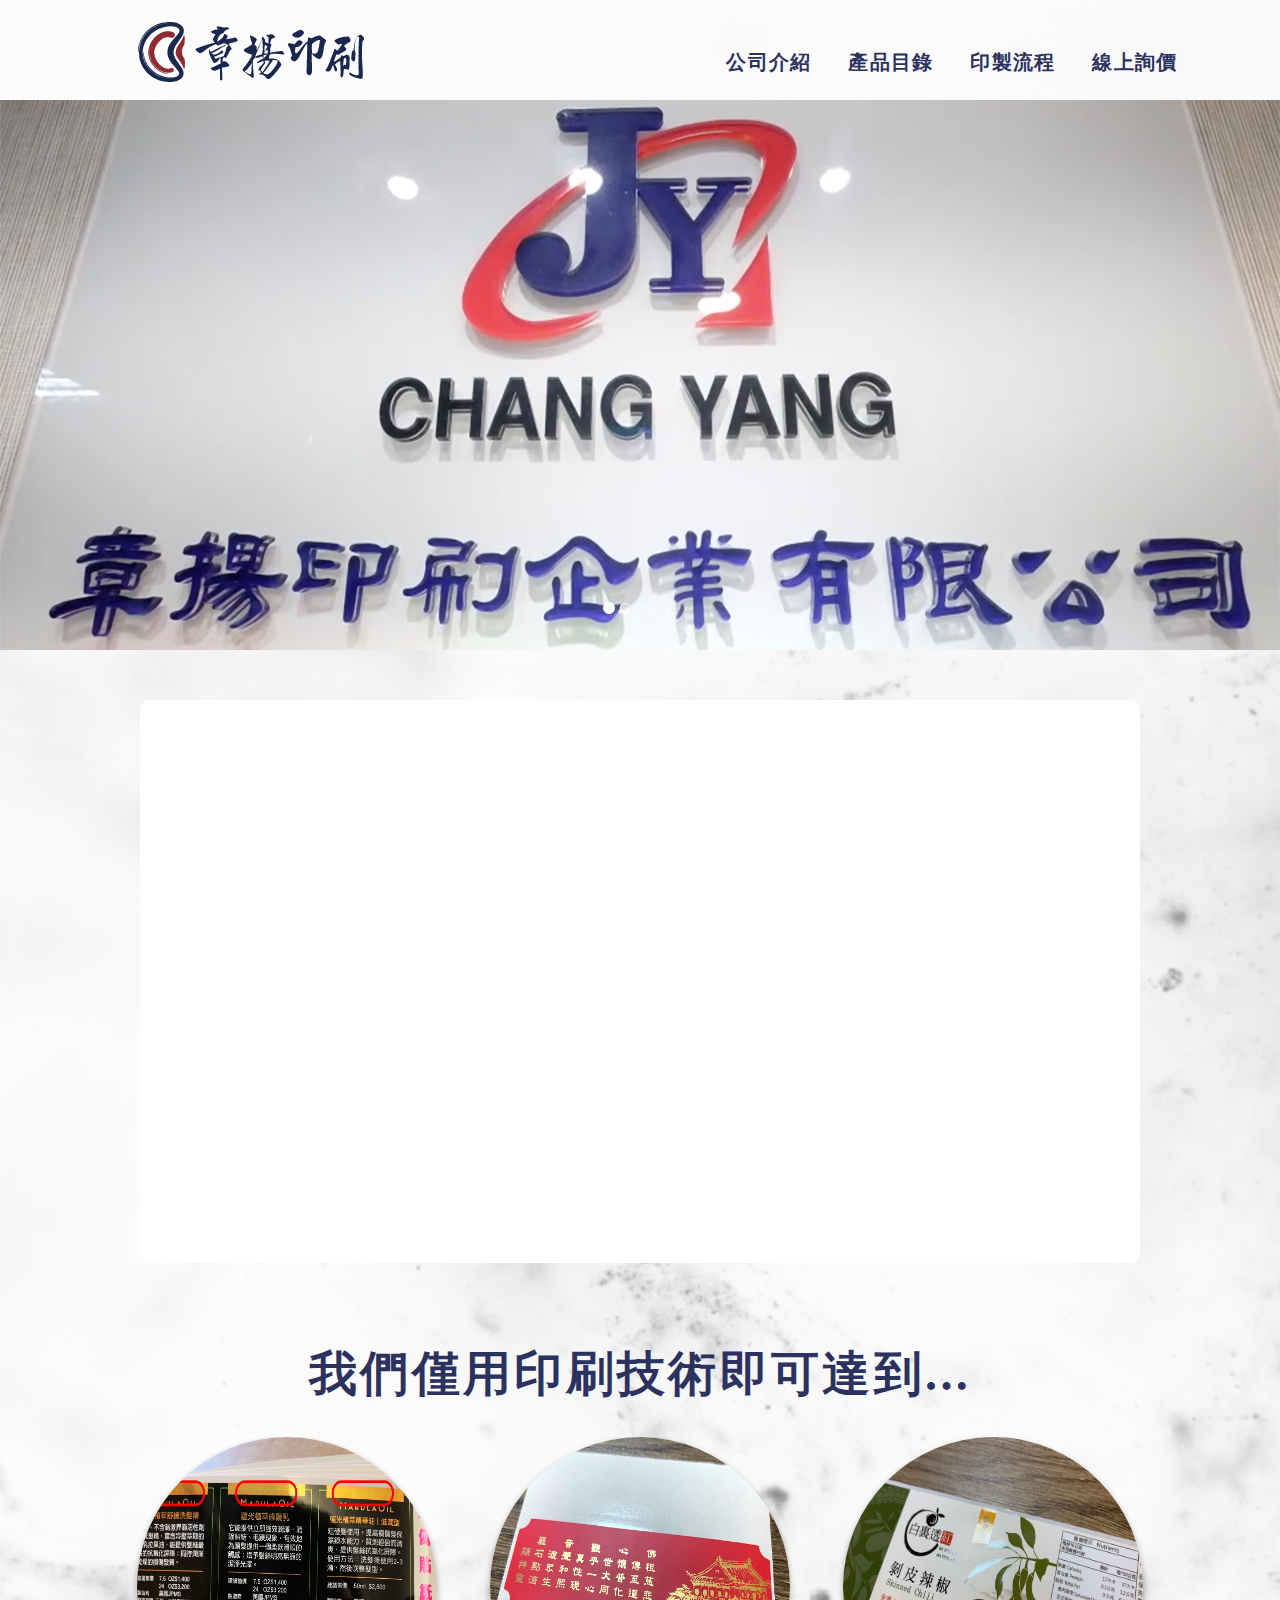
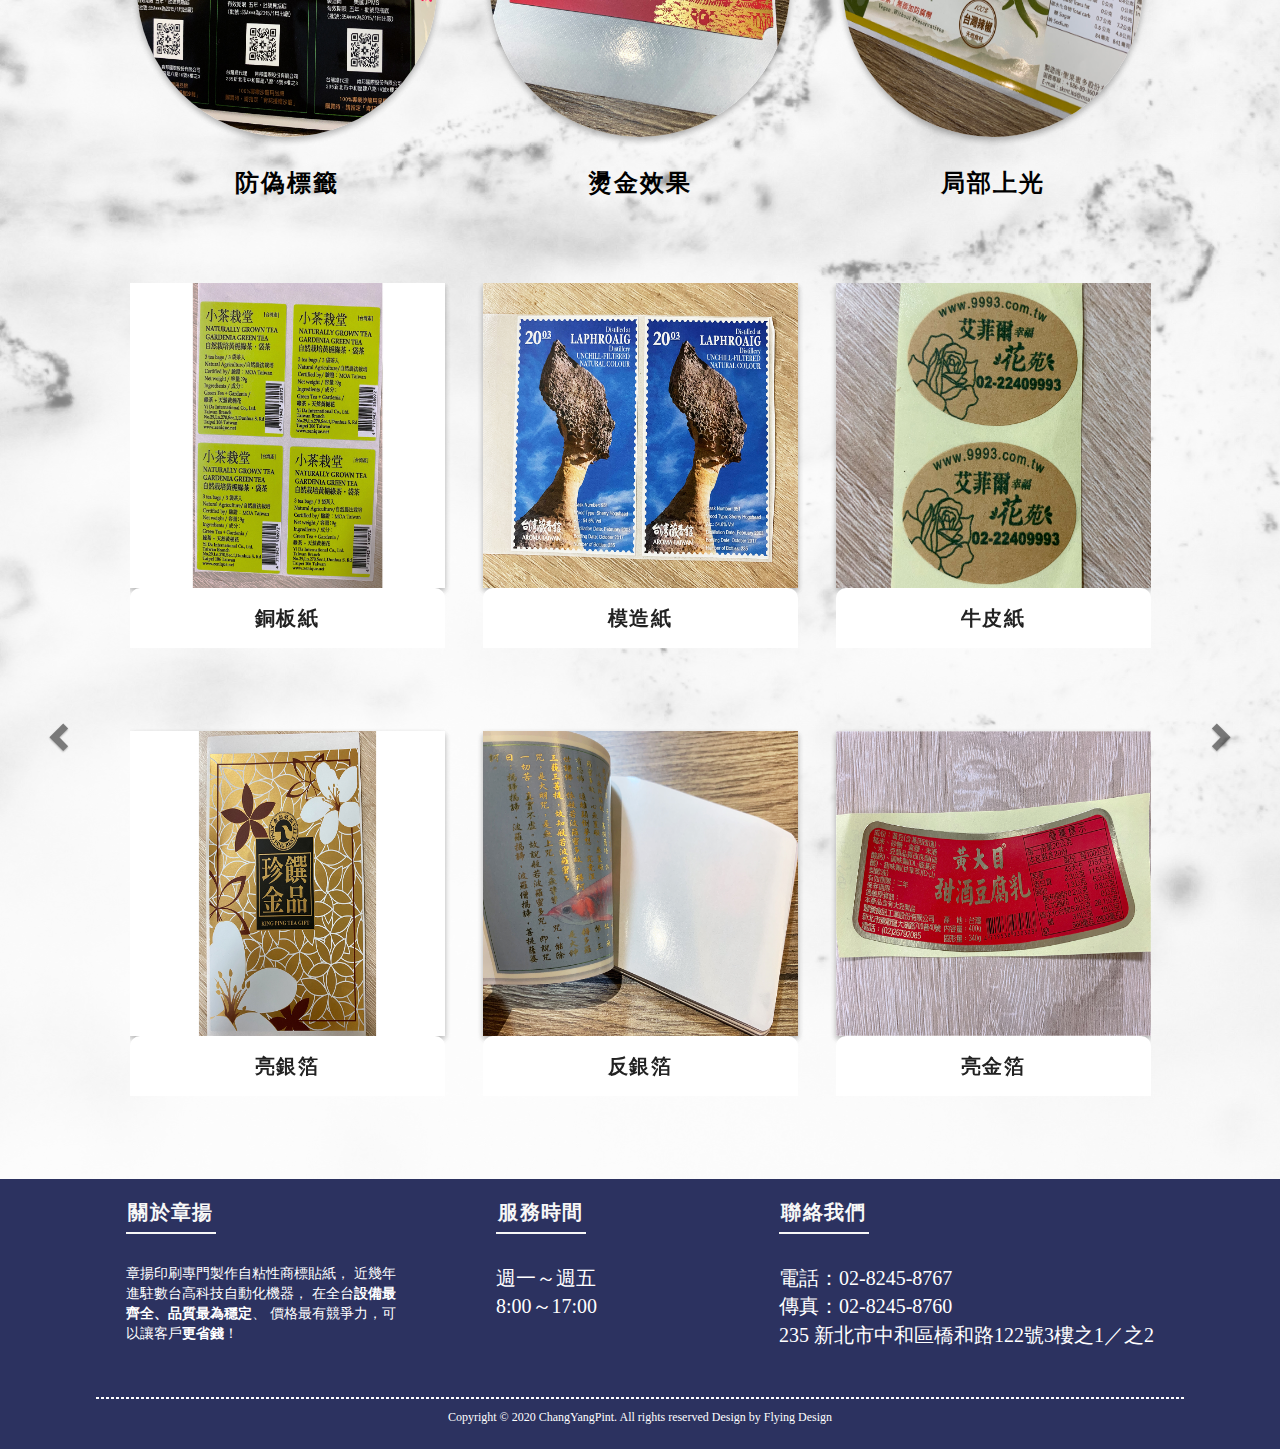
==== commit 4c06e3ad: "FD-2" ====
--- a/index.html
+++ b/index.html
@@ -6,7 +6,7 @@
           content="width=device-width, user-scalable=no, initial-scale=1.0, maximum-scale=1.0, minimum-scale=1.0">
     <meta http-equiv="X-UA-Compatible" content="ie=edge">
     <meta name="description" content="章揚印刷專門製作自粘性商標貼紙， 近幾年進駐數台高科技自動化機器， 在全台設備最齊全、品質最為穩定、 價格最有競爭力，可以讓客戶更省錢！" />
-    <meta name="keywords" content="章揚印刷,名片印刷,印刷,自粘性商標貼紙" />
+    <meta name="keywords" content="章揚印刷 名片印刷 印刷 自粘性商標貼紙" />
     <meta name="google-site-verification" content="JXwLTA6hS1RtOO3tp8_n3b7YvboBqgW5kd-rItUhcjE" />
     <title>章揚印刷</title>
     <link rel="stylesheet" href="https://maxcdn.bootstrapcdn.com/bootstrap/3.3.7/css/bootstrap.min.css">
